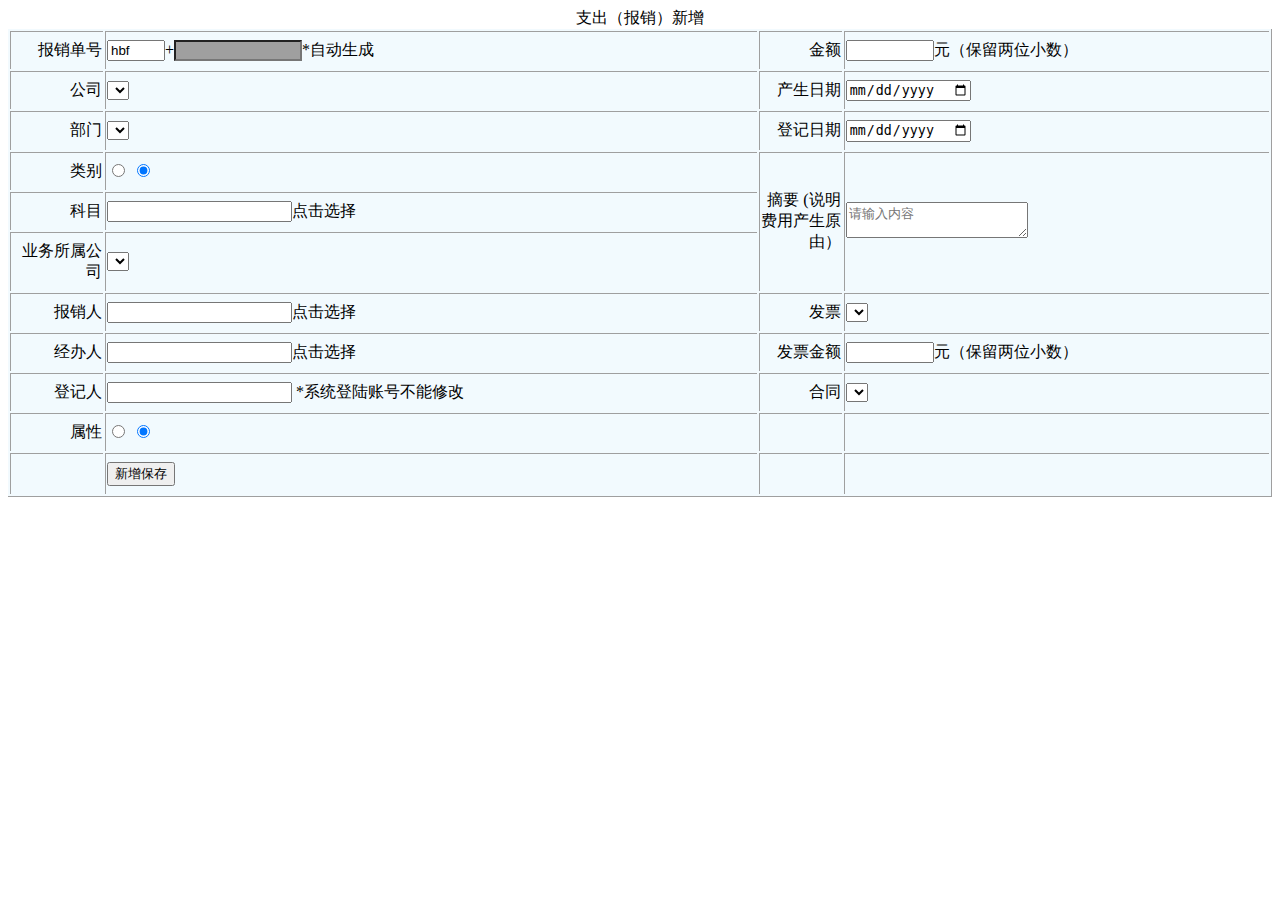
==== src/main/resources/templates/addBill.html @ f63a7d9f "4.01   展示表格" ====
<!DOCTYPE html>
<html lang="en" xmlns:th="http://www.thymeleaf.org">
<head>
    <meta charset="utf-8">
    <title>支出（报销）新增</title>
    <meta name="renderer" content="webkit">
    <meta http-equiv="X-UA-Compatible" content="IE=edge,chrome=1">
    <meta name="viewport" content="width=device-width, initial-scale=1, maximum-scale=1">
    <link rel="stylesheet" href="/layui-v2.4.5/layui/css/layui.css" media="all">
    <script src="/js/jquery-3.3.1.min.js"></script>
    <script src="/layui-v2.4.5/layui/layui.js"></script>
    <script th:inline="none" src="/js/addBill.js"></script>
    <script src="/js/tools.js"></script>
    <!--<script src="/layer-v3.1.1/layer/layer.js"></script>-->
    <style type="text/css">
        .table-c {
            border-right: 1px solid #9F9F9F;
            border-bottom: 1px solid #9F9F9F;
            width: 100%;
            background-color: #f2fafe;
        }

        td {
            border-left: 1px solid #9F9F9F;
            border-top: 1px solid #9F9F9F;
            padding-top: 8px;
            padding-bottom: 8px;
        }

        .firstTd {
            width: 90px;
            text-align: right;
        }

        .thirdTd {
            width: 80px;
            text-align: right;
        }
    </style>
</head>
<body>
<div class="layui-container">
    <div class="layui-row">
        <div class="layui-col-xs-1"></div>
        <div class="layui-col-xs-10">
            <form class="layui-form" id="form1" enctype="multipart/form-data">
                <table class="table-c">
                    <caption>支出（报销）新增</caption>
                    <tr>
                        <td class="firstTd">报销单号</td>
                        <td><input type="text" style="width: 50px" value="hbf" required lay-verify="required"
                                   name="bill_id_pre">+<input type="text"
                                style="width: 120px;background-color: #9F9F9F" name="bill_id_suff" id="bill_id_suff">*自动生成
                        </td>
                        <td class="thirdTd">金额</td>
                        <td><input type="number" style="width: 80px" required lay-verify="required" name="bill_amount">元（保留两位小数）
                        </td>
                    </tr>
                    <tr>
                        <td class="firstTd">公司</td>
                        <td><select id="company" name="bill_company">
                            <option th:text="${session.staff.companyName}">
                            </option>
                        </select></td>
                        <td class="thirdTd">产生日期</td>
                        <td><input type="date" required lay-verify="required" name="bill_produce_date"></td>
                    </tr>
                    <tr>
                        <td class="firstTd">部门</td>
                        <td><select id="selectDep" required lay-verify="required" name="bill_reimbursement_dep">

                        </select></td>
                        <td class="thirdTd">登记日期</td>
                        <td><input type="date" required lay-verify="required" name="bill_registrant_date"></td>
                    </tr>
                    <tr>
                        <td class="firstTd">类别</td>
                        <td>
                            <input type="radio" name="bill_type" title="收入" value="收入">
                            <input type="radio" name="bill_type" title="支出" value="支出" checked>
                        </td>
                        <td rowspan="3" class="thirdTd">摘要
                            (说明费用产生原由）
                        </td>
                        <td rowspan="3">
                            <textarea name="bill_summary" placeholder="请输入内容" class="layui-textarea" required
                                      lay-verify="required"></textarea>
                            <!--<textarea cols="25" style="height: 50px"></textarea>-->
                        </td>
                    </tr>
                    <tr>
                        <td class="firstTd">科目</td>
                        <td>
                            <input type="text" id="subject" required lay-verify="required" name="bill_subject"><span
                                style="cursor: pointer"
                                onclick="openAddSubjet()">点击选择</span>
                        </td>
                    </tr>
                    <tr>
                        <td class="firstTd">业务所属公司</td>
                        <td>
                            <select id="selectCompany" name="bill_belong_company" lay-filter='selectCompany' required
                                    lay-verify="required">
                            </select>
                        </td>
                    </tr>
                    <tr>
                        <td class="firstTd">报销人</td>
                        <td>
                            <input type="text" id="reiPerson" required lay-verify="required"
                                   name="bill_reimbursement_person"><span style="cursor: pointer"
                                                                          onclick="openAddReiPerson()">点击选择</span>
                        </td>
                        <td class="thirdTd">发票</td>
                        <td>
                            <select id="selectInvoiceStatus" required lay-verify="required"
                                    name="bill_invoice_status_name"></select>
                        </td>
                    </tr>
                    <tr>
                        <td class="firstTd">经办人</td>
                        <td>
                            <input type="text" id="chargePerson" required lay-verify="required"
                                   name="bill_charge_person"><span style="cursor: pointer"
                                                                   onclick="openAddChargePerson()">点击选择</span>
                        </td>
                        <td class="thirdTd">发票金额</td>
                        <td><input type="number" style="width: 80px" required lay-verify="required"
                                   name="bill_invoice_amount">元（保留两位小数）
                        </td>
                    </tr>
                    <tr>
                        <td class="firstTd">登记人</td>
                        <td>
                            <input type="text" readonly th:value="${session.staff.staffName}"
                                   name="bill_registrant_person"> *系统登陆账号不能修改
                        </td>
                        <td class="thirdTd">合同</td>
                        <td><select id="selectContractStatus" required lay-verify="required"
                                    name="bill_contract_status_name"></select></td>
                    </tr>
                    <tr>
                        <td class="firstTd">属性</td>
                        <td>
                            <input type="radio" name="bill_attribute" title="需要报备" value="需要报备">
                            <input type="radio" name="bill_attribute" title="不需要报备" checked value="正常">
                        </td>
                        <td class="thirdTd"></td>
                        <td></td>
                    </tr>
                    <tr>
                        <td class="firstTd"></td>
                        <td>
                            <button class="layui-btn" lay-submit="" lay-filter="insertBill">新增保存</button>
                            <!--<input type="submit" value="新增保存" class="layui-btn layui-btn-primary layui-btn-sm"-->
                            <!--lay-filter='insertBill'>-->
                        </td>
                        <td class="thirdTd"></td>
                        <td></td>
                    </tr>
                </table>
            </form>
        </div>
    </div>
</div>
<script type="text/html" id="barDemo">
    <a class="layui-btn layui-btn-xs" lay-event="choose">确定</a>
</script>
<script th:inline="none">

</script>
</body>
</html>
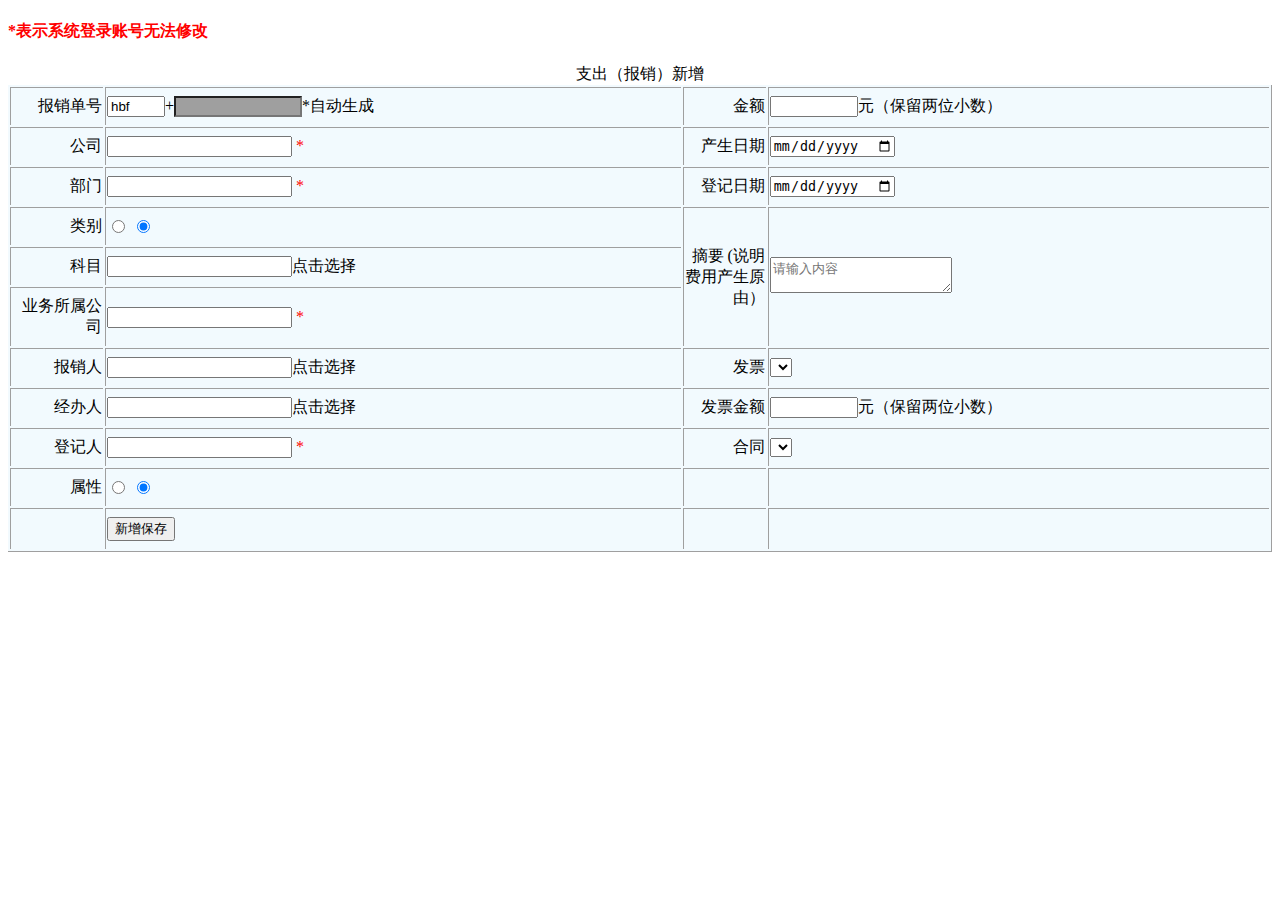
==== commit 731d29dd: "4.12" ====
--- a/src/main/resources/templates/addBill.html
+++ b/src/main/resources/templates/addBill.html
@@ -11,7 +11,6 @@
     <script src="/layui-v2.4.5/layui/layui.js"></script>
     <script th:inline="none" src="/js/addBill.js"></script>
     <script src="/js/tools.js"></script>
-    <!--<script src="/layer-v3.1.1/layer/layer.js"></script>-->
     <style type="text/css">
         .table-c {
             border-right: 1px solid #9F9F9F;
@@ -36,21 +35,31 @@
             width: 80px;
             text-align: right;
         }
+
+        .warn {
+            color: red;
+        }
     </style>
 </head>
 <body>
 <div class="layui-container">
     <div class="layui-row">
-        <div class="layui-col-xs-1"></div>
+        <div class="layui-col-xs-1">
+            <h4 style="color: red">*表示系统登录账号无法修改</h4>
+        </div>
         <div class="layui-col-xs-10">
             <form class="layui-form" id="form1" enctype="multipart/form-data">
+                <!--<input type="hidden" id="staffId" name="staffId">-->
+                <input type="hidden" id="staffCompany" name="staffCompany">
+                <input type="hidden" id="staffDep" name="staffDep">
                 <table class="table-c">
                     <caption>支出（报销）新增</caption>
                     <tr>
                         <td class="firstTd">报销单号</td>
                         <td><input type="text" style="width: 50px" value="hbf" required lay-verify="required"
                                    name="bill_id_pre">+<input type="text"
-                                style="width: 120px;background-color: #9F9F9F" name="bill_id_suff" id="bill_id_suff">*自动生成
+                                                              style="width: 120px;background-color: #9F9F9F"
+                                                              name="bill_id_suff" id="bill_id_suff">*自动生成
                         </td>
                         <td class="thirdTd">金额</td>
                         <td><input type="number" style="width: 80px" required lay-verify="required" name="bill_amount">元（保留两位小数）
@@ -58,18 +67,26 @@
                     </tr>
                     <tr>
                         <td class="firstTd">公司</td>
-                        <td><select id="company" name="bill_company">
-                            <option th:text="${session.staff.companyName}">
-                            </option>
-                        </select></td>
+                        <td>
+                            <!--<select id="company" name="bill_company">-->
+                            <!--<option th:text="${session.staff.companyName}">-->
+                            <!--</option>-->
+                            <!--</select>-->
+                            <input type="text" readonly th:value="${session.staff.companyName}" id="company"
+                                   name="bill_company">
+                            <font class="warn">*</font>
+                        </td>
                         <td class="thirdTd">产生日期</td>
                         <td><input type="date" required lay-verify="required" name="bill_produce_date"></td>
                     </tr>
                     <tr>
                         <td class="firstTd">部门</td>
-                        <td><select id="selectDep" required lay-verify="required" name="bill_reimbursement_dep">
-
-                        </select></td>
+                        <td>
+                            <!--<select id="selectDep" required lay-verify="required" name="bill_reimbursement_dep">-->
+                            <!--</select>-->
+                            <input type="text" readonly th:value="${session.staff.depName}"
+                                   name="bill_reimbursement_dep" id="selectDep"> <font class="warn">*</font>
+                        </td>
                         <td class="thirdTd">登记日期</td>
                         <td><input type="date" required lay-verify="required" name="bill_registrant_date"></td>
                     </tr>
@@ -85,13 +102,12 @@
                         <td rowspan="3">
                             <textarea name="bill_summary" placeholder="请输入内容" class="layui-textarea" required
                                       lay-verify="required"></textarea>
-                            <!--<textarea cols="25" style="height: 50px"></textarea>-->
                         </td>
                     </tr>
                     <tr>
                         <td class="firstTd">科目</td>
                         <td>
-                            <input type="text" id="subject" required lay-verify="required" name="bill_subject"><span
+                            <input type="text" id="subject" required lay-verify="required" name="bill_subject" readonly><span
                                 style="cursor: pointer"
                                 onclick="openAddSubjet()">点击选择</span>
                         </td>
@@ -99,9 +115,11 @@
                     <tr>
                         <td class="firstTd">业务所属公司</td>
                         <td>
-                            <select id="selectCompany" name="bill_belong_company" lay-filter='selectCompany' required
-                                    lay-verify="required">
-                            </select>
+                            <!--<select id="selectCompany" name="bill_belong_company" lay-filter='selectCompany' required-->
+                            <!--lay-verify="required">-->
+                            <!--</select>-->
+                            <input type="text" id="selectCompany" name="bill_belong_company"
+                                   th:value="${session.staff.companyName}" readonly> <font class="warn">*</font>
                         </td>
                     </tr>
                     <tr>
@@ -133,7 +151,7 @@
                         <td class="firstTd">登记人</td>
                         <td>
                             <input type="text" readonly th:value="${session.staff.staffName}"
-                                   name="bill_registrant_person"> *系统登陆账号不能修改
+                                   name="bill_registrant_person"> <font class="warn">*</font>
                         </td>
                         <td class="thirdTd">合同</td>
                         <td><select id="selectContractStatus" required lay-verify="required"
@@ -143,7 +161,7 @@
                         <td class="firstTd">属性</td>
                         <td>
                             <input type="radio" name="bill_attribute" title="需要报备" value="需要报备">
-                            <input type="radio" name="bill_attribute" title="不需要报备" checked value="正常">
+                            <input type="radio" name="bill_attribute" title="正常" checked value="正常">
                         </td>
                         <td class="thirdTd"></td>
                         <td></td>
